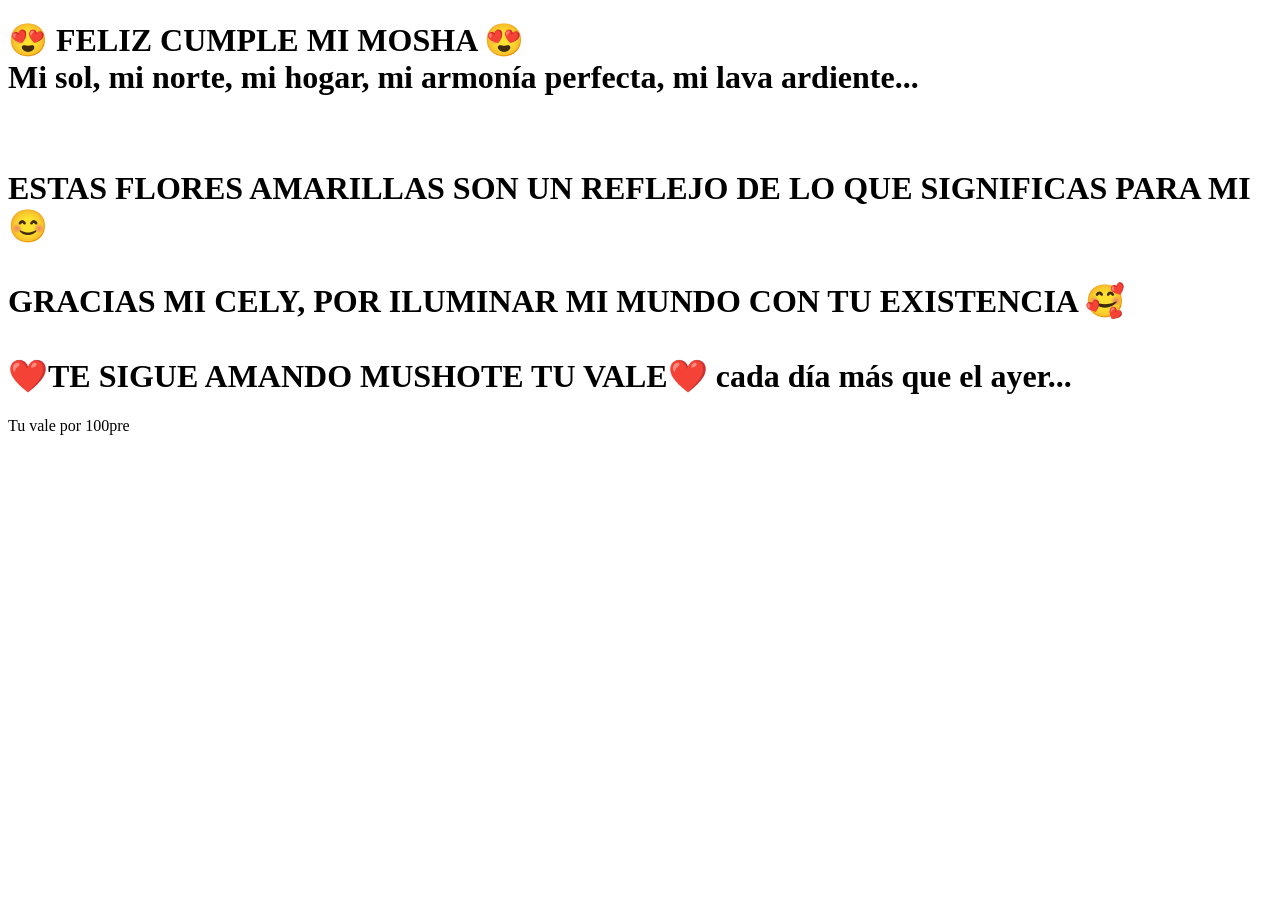
==== flower.html @ bb90cb38 "changes" ====
<!DOCTYPE html>
<html lang="es">
  <head>
    <meta charset="UTF-8" />
    <meta http-equiv="X-UA-Compatible" content="IE=edge" />
    <meta name="viewport" content="width=device-width, initial-scale=1.0" />
    <link rel="stylesheet" href="css/main.css" />
    <link rel="icon" href="img/flowers.png" type="image/x-icon" />
    <title>Cely❤️</title>
  </head>
  <body class="container">
    <audio src="sound/TU.mp3" autoplay></audio>
    <div id="lyrics">

    </div>
  
    <h1 class="titulo"><strong>😍 FELIZ CUMPLE MI MOSHA 😍</strong><br>Mi sol, mi norte, mi hogar, mi armonía perfecta, mi lava ardiente... </br> <br></br>  ESTAS FLORES AMARILLAS SON UN REFLEJO DE LO QUE SIGNIFICAS PARA MI 😊<br> <br>
      GRACIAS MI CELY, POR ILUMINAR MI MUNDO CON TU EXISTENCIA 🥰<br></br>❤️TE SIGUE AMANDO MUSHOTE TU VALE❤️ cada día más que el ayer...</h1>
  <!--  -->
    <div class="night"></div>
    <div class="flowers">
      <div class="flower flower--1">
        <div class="flower__leafs flower__leafs--1">
          <div class="flower__leaf flower__leaf--1"></div>
          <div class="flower__leaf flower__leaf--2"></div>
          <div class="flower__leaf flower__leaf--3"></div>
          <div class="flower__leaf flower__leaf--4"></div>
          <div class="flower__white-circle"></div>

          <div class="flower__light flower__light--1"></div>
          <div class="flower__light flower__light--2"></div>
          <div class="flower__light flower__light--3"></div>
          <div class="flower__light flower__light--4"></div>
          <div class="flower__light flower__light--5"></div>
          <div class="flower__light flower__light--6"></div>
          <div class="flower__light flower__light--7"></div>
          <div class="flower__light flower__light--8"></div>
        </div>
        <div class="flower__line">
          <div class="flower__line__leaf flower__line__leaf--1"></div>
          <div class="flower__line__leaf flower__line__leaf--2"></div>
          <div class="flower__line__leaf flower__line__leaf--3"></div>
          <div class="flower__line__leaf flower__line__leaf--4"></div>
          <div class="flower__line__leaf flower__line__leaf--5"></div>
          <div class="flower__line__leaf flower__line__leaf--6"></div>
        </div>
      </div>

      <div class="flower flower--2">
        <div class="flower__leafs flower__leafs--2">
          <div class="flower__leaf flower__leaf--1"></div>
          <div class="flower__leaf flower__leaf--2"></div>
          <div class="flower__leaf flower__leaf--3"></div>
          <div class="flower__leaf flower__leaf--4"></div>
          <div class="flower__white-circle"></div>

          <div class="flower__light flower__light--1"></div>
          <div class="flower__light flower__light--2"></div>
          <div class="flower__light flower__light--3"></div>
          <div class="flower__light flower__light--4"></div>
          <div class="flower__light flower__light--5"></div>
          <div class="flower__light flower__light--6"></div>
          <div class="flower__light flower__light--7"></div>
          <div class="flower__light flower__light--8"></div>
        </div>
        <div class="flower__line">
          <div class="flower__line__leaf flower__line__leaf--1"></div>
          <div class="flower__line__leaf flower__line__leaf--2"></div>
          <div class="flower__line__leaf flower__line__leaf--3"></div>
          <div class="flower__line__leaf flower__line__leaf--4"></div>
        </div>
      </div>

      <div class="flower flower--3">
        <div class="flower__leafs flower__leafs--3">
          <div class="flower__leaf flower__leaf--1"></div>
          <div class="flower__leaf flower__leaf--2"></div>
          <div class="flower__leaf flower__leaf--3"></div>
          <div class="flower__leaf flower__leaf--4"></div>
          <div class="flower__white-circle"></div>

          <div class="flower__light flower__light--1"></div>
          <div class="flower__light flower__light--2"></div>
          <div class="flower__light flower__light--3"></div>
          <div class="flower__light flower__light--4"></div>
          <div class="flower__light flower__light--5"></div>
          <div class="flower__light flower__light--6"></div>
          <div class="flower__light flower__light--7"></div>
          <div class="flower__light flower__light--8"></div>
        </div>
        <div class="flower__line">
          <div class="flower__line__leaf flower__line__leaf--1"></div>
          <div class="flower__line__leaf flower__line__leaf--2"></div>
          <div class="flower__line__leaf flower__line__leaf--3"></div>
          <div class="flower__line__leaf flower__line__leaf--4"></div>
        </div>
      </div>

      <div class="grow-ans" style="--d: 1.2s">
        <div class="flower__g-long">
          <div class="flower__g-long__top"></div>
          <div class="flower__g-long__bottom"></div>
        </div>
      </div>

      <div class="growing-grass">
        <div class="flower__grass flower__grass--1">
          <div class="flower__grass--top"></div>
          <div class="flower__grass--bottom"></div>
          <div class="flower__grass__leaf flower__grass__leaf--1"></div>
          <div class="flower__grass__leaf flower__grass__leaf--2"></div>
          <div class="flower__grass__leaf flower__grass__leaf--3"></div>
          <div class="flower__grass__leaf flower__grass__leaf--4"></div>
          <div class="flower__grass__leaf flower__grass__leaf--5"></div>
          <div class="flower__grass__leaf flower__grass__leaf--6"></div>
          <div class="flower__grass__leaf flower__grass__leaf--7"></div>
          <div class="flower__grass__leaf flower__grass__leaf--8"></div>
          <div class="flower__grass__overlay"></div>
        </div>
      </div>

      <div class="growing-grass">
        <div class="flower__grass flower__grass--2">
          <div class="flower__grass--top"></div>
          <div class="flower__grass--bottom"></div>
          <div class="flower__grass__leaf flower__grass__leaf--1"></div>
          <div class="flower__grass__leaf flower__grass__leaf--2"></div>
          <div class="flower__grass__leaf flower__grass__leaf--3"></div>
          <div class="flower__grass__leaf flower__grass__leaf--4"></div>
          <div class="flower__grass__leaf flower__grass__leaf--5"></div>
          <div class="flower__grass__leaf flower__grass__leaf--6"></div>
          <div class="flower__grass__leaf flower__grass__leaf--7"></div>
          <div class="flower__grass__leaf flower__grass__leaf--8"></div>
          <div class="flower__grass__overlay"></div>
        </div>
      </div>

      <div class="grow-ans" style="--d: 2.4s">
        <div class="flower__g-right flower__g-right--1">
          <div class="leaf"></div>
        </div>
      </div>

      <div class="grow-ans" style="--d: 2.8s">
        <div class="flower__g-right flower__g-right--2">
          <div class="leaf"></div>
        </div>
      </div>

      <div class="grow-ans" style="--d: 2.8s">
        <div class="flower__g-front">
          <div
            class="flower__g-front__leaf-wrapper flower__g-front__leaf-wrapper--1"
          >
            <div class="flower__g-front__leaf"></div>
          </div>
          <div
            class="flower__g-front__leaf-wrapper flower__g-front__leaf-wrapper--2"
          >
            <div class="flower__g-front__leaf"></div>
          </div>
          <div
            class="flower__g-front__leaf-wrapper flower__g-front__leaf-wrapper--3"
          >
            <div class="flower__g-front__leaf"></div>
          </div>
          <div
            class="flower__g-front__leaf-wrapper flower__g-front__leaf-wrapper--4"
          >
            <div class="flower__g-front__leaf"></div>
          </div>
          <div
            class="flower__g-front__leaf-wrapper flower__g-front__leaf-wrapper--5"
          >
            <div class="flower__g-front__leaf"></div>
          </div>
          <div
            class="flower__g-front__leaf-wrapper flower__g-front__leaf-wrapper--6"
          >
            <div class="flower__g-front__leaf"></div>
          </div>
          <div
            class="flower__g-front__leaf-wrapper flower__g-front__leaf-wrapper--7"
          >
            <div class="flower__g-front__leaf"></div>
          </div>
          <div
            class="flower__g-front__leaf-wrapper flower__g-front__leaf-wrapper--8"
          >
            <div class="flower__g-front__leaf"></div>
          </div>
          <div class="flower__g-front__line"></div>
        </div>
      </div>

      <div class="grow-ans" style="--d: 3.2s">
        <div class="flower__g-fr">
          <div class="leaf"></div>
          <div class="flower__g-fr__leaf flower__g-fr__leaf--1"></div>
          <div class="flower__g-fr__leaf flower__g-fr__leaf--2"></div>
          <div class="flower__g-fr__leaf flower__g-fr__leaf--3"></div>
          <div class="flower__g-fr__leaf flower__g-fr__leaf--4"></div>
          <div class="flower__g-fr__leaf flower__g-fr__leaf--5"></div>
          <div class="flower__g-fr__leaf flower__g-fr__leaf--6"></div>
          <div class="flower__g-fr__leaf flower__g-fr__leaf--7"></div>
          <div class="flower__g-fr__leaf flower__g-fr__leaf--8"></div>
        </div>
      </div>

      <div class="long-g long-g--0">
        <div class="grow-ans" style="--d: 3s">
          <div class="leaf leaf--0"></div>
        </div>
        <div class="grow-ans" style="--d: 2.2s">
          <div class="leaf leaf--1"></div>
        </div>
        <div class="grow-ans" style="--d: 3.4s">
          <div class="leaf leaf--2"></div>
        </div>
        <div class="grow-ans" style="--d: 3.6s">
          <div class="leaf leaf--3"></div>
        </div>
      </div>

      <div class="long-g long-g--1">
        <div class="grow-ans" style="--d: 3.6s">
          <div class="leaf leaf--0"></div>
        </div>
        <div class="grow-ans" style="--d: 3.8s">
          <div class="leaf leaf--1"></div>
        </div>
        <div class="grow-ans" style="--d: 4s">
          <div class="leaf leaf--2"></div>
        </div>
        <div class="grow-ans" style="--d: 4.2s">
          <div class="leaf leaf--3"></div>
        </div>
      </div>

      <div class="long-g long-g--2">
        <div class="grow-ans" style="--d: 4s">
          <div class="leaf leaf--0"></div>
        </div>
        <div class="grow-ans" style="--d: 4.2s">
          <div class="leaf leaf--1"></div>
        </div>
        <div class="grow-ans" style="--d: 4.4s">
          <div class="leaf leaf--2"></div>
        </div>
        <div class="grow-ans" style="--d: 4.6s">
          <div class="leaf leaf--3"></div>
        </div>
      </div>

      <div class="long-g long-g--3">
        <div class="grow-ans" style="--d: 4s">
          <div class="leaf leaf--0"></div>
        </div>
        <div class="grow-ans" style="--d: 4.2s">
          <div class="leaf leaf--1"></div>
        </div>
        <div class="grow-ans" style="--d: 3s">
          <div class="leaf leaf--2"></div>
        </div>
        <div class="grow-ans" style="--d: 3.6s">
          <div class="leaf leaf--3"></div>
        </div>
      </div>

      <div class="long-g long-g--4">
        <div class="grow-ans" style="--d: 4s">
          <div class="leaf leaf--0"></div>
        </div>
        <div class="grow-ans" style="--d: 4.2s">
          <div class="leaf leaf--1"></div>
        </div>
        <div class="grow-ans" style="--d: 3s">
          <div class="leaf leaf--2"></div>
        </div>
        <div class="grow-ans" style="--d: 3.6s">
          <div class="leaf leaf--3"></div>
        </div>
      </div>

      <div class="long-g long-g--5">
        <div class="grow-ans" style="--d: 4s">
          <div class="leaf leaf--0"></div>
        </div>
        <div class="grow-ans" style="--d: 4.2s">
          <div class="leaf leaf--1"></div>
        </div>
        <div class="grow-ans" style="--d: 3s">
          <div class="leaf leaf--2"></div>
        </div>
        <div class="grow-ans" style="--d: 3.6s">
          <div class="leaf leaf--3"></div>
        </div>
      </div>

      <div class="long-g long-g--6">
        <div class="grow-ans" style="--d: 4.2s">
          <div class="leaf leaf--0"></div>
        </div>
        <div class="grow-ans" style="--d: 4.4s">
          <div class="leaf leaf--1"></div>
        </div>
        <div class="grow-ans" style="--d: 4.6s">
          <div class="leaf leaf--2"></div>
        </div>
        <div class="grow-ans" style="--d: 4.8s">
          <div class="leaf leaf--3"></div>
        </div>
      </div>

      <div class="long-g long-g--7">
        <div class="grow-ans" style="--d: 3s">
          <div class="leaf leaf--0"></div>
        </div>
        <div class="grow-ans" style="--d: 3.2s">
          <div class="leaf leaf--1"></div>
        </div>
        <div class="grow-ans" style="--d: 3.5s">
          <div class="leaf leaf--2"></div>
        </div>
        <div class="grow-ans" style="--d: 3.6s">
          <div class="leaf leaf--3"></div>
        </div>
      </div>
    </div>
    <script src="anim.js"></script>
    <script src="main.js"></script>
  </body>
  <footer> 
    <p>Tu vale por 100pre</p>
  </footer>
</html>
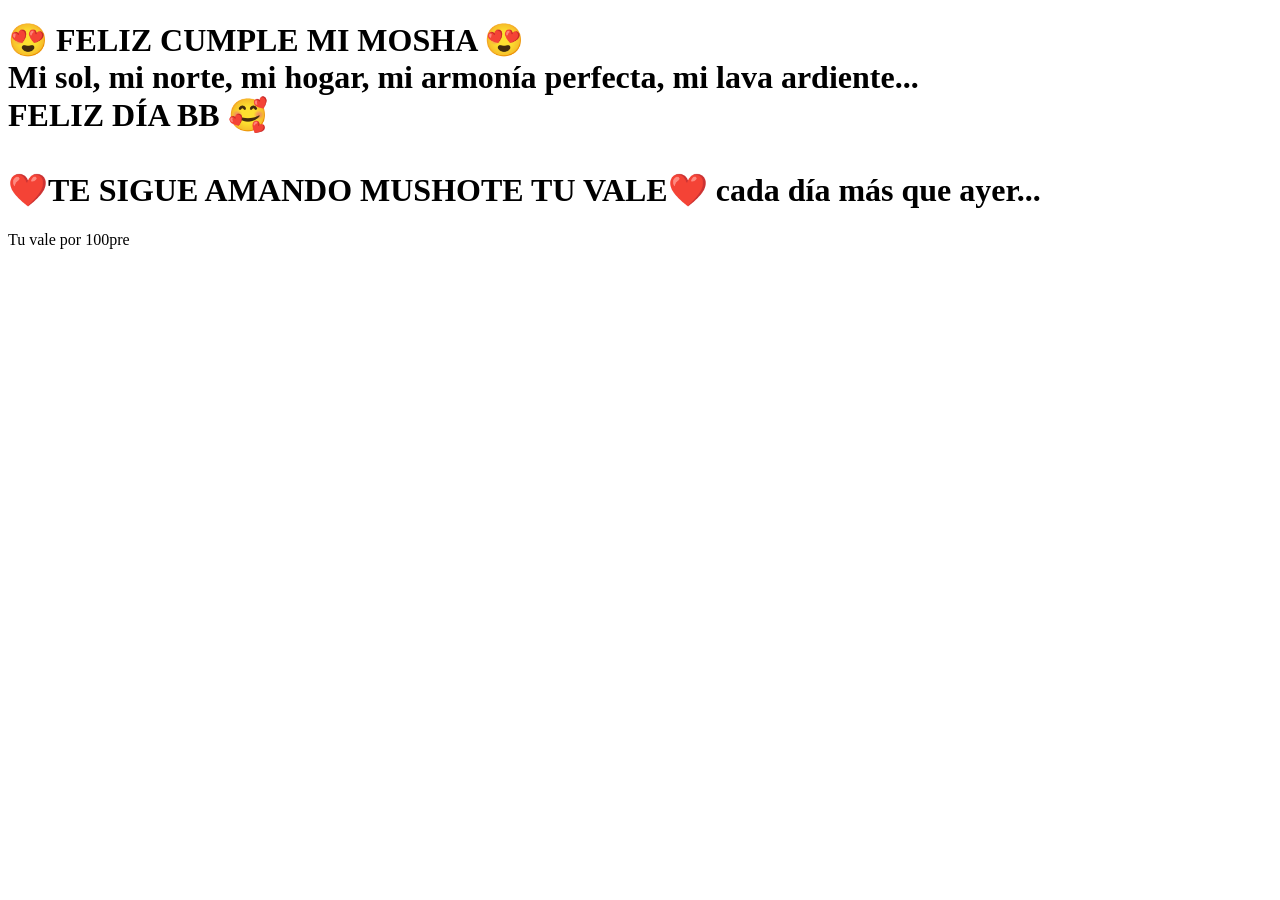
==== commit 9d366cd0: "index modif" ====
--- a/flower.html
+++ b/flower.html
@@ -11,11 +11,12 @@
   <body class="container">
     <audio src="sound/TU.mp3" autoplay></audio>
     <div id="lyrics">
-
     </div>
   
-    <h1 class="titulo"><strong>😍 FELIZ CUMPLE MI MOSHA 😍</strong><br>Mi sol, mi norte, mi hogar, mi armonía perfecta, mi lava ardiente... </br> <br></br>  ESTAS FLORES AMARILLAS SON UN REFLEJO DE LO QUE SIGNIFICAS PARA MI 😊<br> <br>
-      GRACIAS MI CELY, POR ILUMINAR MI MUNDO CON TU EXISTENCIA 🥰<br></br>❤️TE SIGUE AMANDO MUSHOTE TU VALE❤️ cada día más que el ayer...</h1>
+    <h1 class="titulo"><strong>😍 FELIZ CUMPLE MI MOSHA 😍</strong><br>Mi sol, mi norte, mi hogar, mi armonía perfecta, mi lava ardiente... </br> 
+      FELIZ DÍA BB 🥰<br></br>❤️TE SIGUE AMANDO MUSHOTE TU VALE❤️ cada día más que ayer...</h1>
+
+  
   <!--  -->
     <div class="night"></div>
     <div class="flowers">
